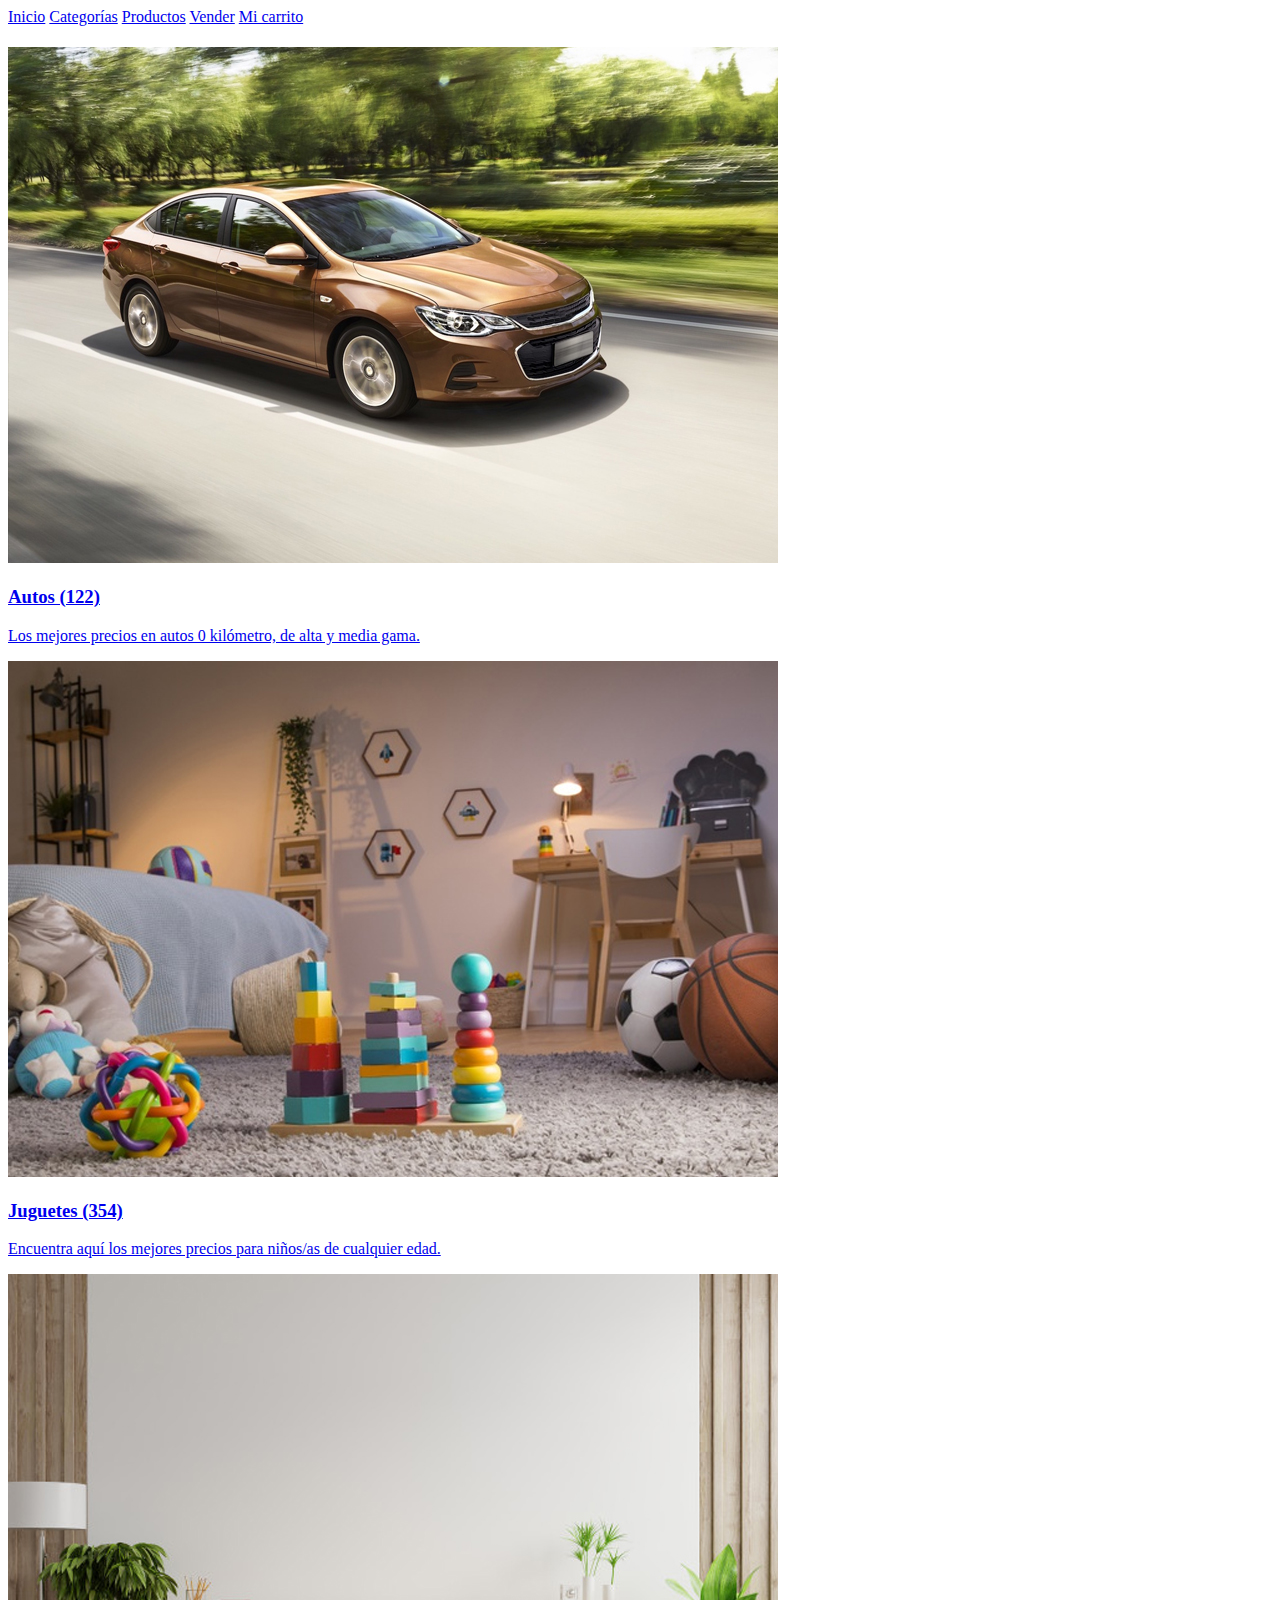
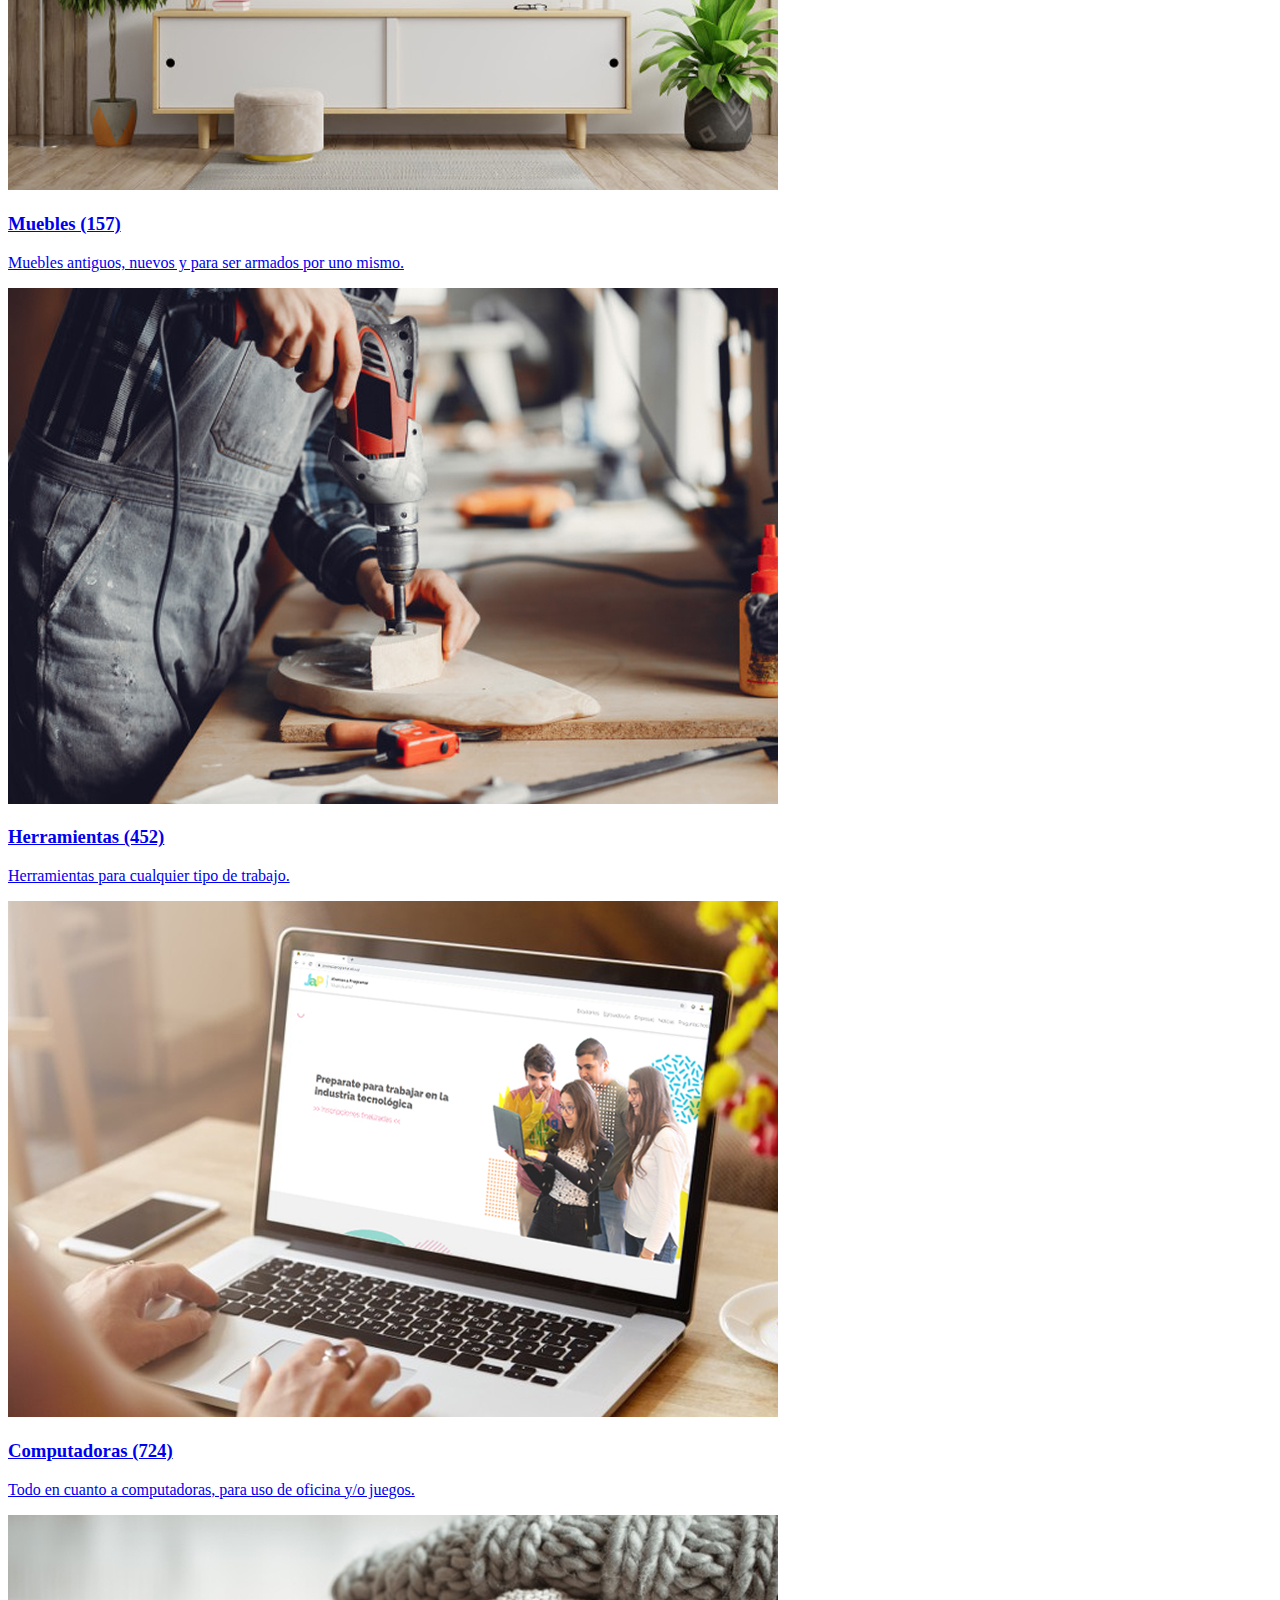
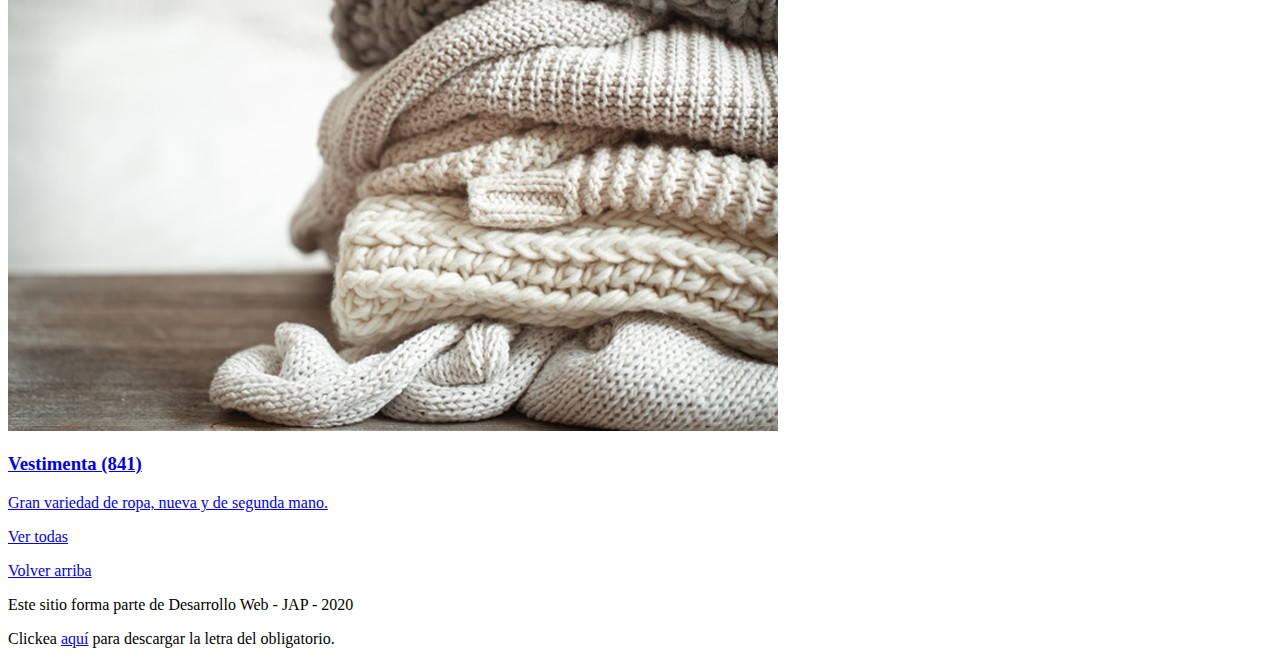
==== index.html @ 136afc0c "primer upload" ====
<!DOCTYPE html>
<!-- saved from url=(0049)https://getbootstrap.com/docs/4.3/examples/album/ -->
<html lang="en">
  <head>
    <meta http-equiv="Content-Type" content="text/html; charset=UTF-8">
    <meta name="viewport" content="width=device-width, initial-scale=1, shrink-to-fit=no">
    <meta name="description" content="">
    <title>eMercado - Todo lo que busques está aquí</title>

    <link rel="canonical" href="https://getbootstrap.com/docs/4.3/examples/album/">
    <link href="https://fonts.googleapis.com/css?family=Raleway:300,300i,400,400i,700,700i,900,900i" rel="stylesheet">
    <!-- Bootstrap core CSS -->
    <link href="css/bootstrap.min.css" rel="stylesheet">
    <link href="css/styles.css" rel="stylesheet">
  </head>
  <body>
    <nav class="site-header sticky-top py-1 bg-dark">
      <div class="container d-flex flex-column flex-md-row justify-content-between">
        <a class="py-2 d-none d-md-inline-block" href="index.html">Inicio</a>
        <a class="py-2 d-none d-md-inline-block" href="categories.html">Categorías</a>
        <a class="py-2 d-none d-md-inline-block" href="products.html">Productos</a>
        <a class="py-2 d-none d-md-inline-block" href="sell.html">Vender</a>
        <a class="py-2 d-none d-md-inline-block" href="cart.html">Mi carrito</a>
      </div>
    </nav>
    <main role="main">
      <section class="jumbotron text-center">
        <div class="m-5">
          <h1></h1>
        </div>
      </section>
      <div class="album py-5 bg-light">
        <div class="container">
          <div class="row">
            <div class="col-md-4">
              <a href="categories.html" class="card mb-4 shadow-sm custom-card">
                <img class="bd-placeholder-img card-img-top"  src="img/cat1.jpg">
                <h3 class="m-3">Autos (122)</h3>
                <div class="card-body">
                  <p class="card-text">Los mejores precios en autos 0 kilómetro, de alta y media gama.</p>
                </div>
              </a>
            </div>
            <div class="col-md-4">
                <a href="categories.html" class="card mb-4 shadow-sm custom-card">
                  <img class="bd-placeholder-img card-img-top" src="img/cat2.jpg">
                  <h3 class="m-3">Juguetes (354)</h3>
                  <div class="card-body">
                    <p class="card-text">Encuentra aquí los mejores precios para niños/as de cualquier edad.</p>
                  </div>
                </a>
            </div>
            <div class="col-md-4">
                <a href="categories.html" class="card mb-4 shadow-sm custom-card">
                  <img class="bd-placeholder-img card-img-top" src="img/cat3.jpg">
                  <h3 class="m-3">Muebles (157)</h3>
                  <div class="card-body">
                    <p class="card-text">Muebles antiguos, nuevos y para ser armados por uno mismo.</p>
                  </div>
                </a>
            </div>
            <div class="col-md-4">
                <a href="categories.html" class="card mb-4 shadow-sm custom-card">
                  <img class="bd-placeholder-img card-img-top" src="img/cat4.jpg">
                  <h3 class="m-3">Herramientas (452)</h3>
                  <div class="card-body">
                    <p class="card-text">Herramientas para cualquier tipo de trabajo.</p>
                  </div>
                </a>
            </div>
            <div class="col-md-4">
                <a href="categories.html" class="card mb-4 shadow-sm custom-card">
                  <img class="bd-placeholder-img card-img-top" src="img/cat5.jpg">
                  <h3 class="m-3">Computadoras (724)</h3>
                  <div class="card-body">
                    <p class="card-text">Todo en cuanto a computadoras, para uso de oficina y/o juegos.</p>
                  </div>
                </a>
            </div>
            <div class="col-md-4">
                <a href="categories.html" class="card mb-4 shadow-sm custom-card">
                  <img class="bd-placeholder-img card-img-top" src="img/cat6.jpg">
                  <h3 class="m-3">Vestimenta (841)</h3>
                  <div class="card-body">
                    <p class="card-text">Gran variedad de ropa, nueva y de segunda mano.</p>
                  </div>
                </a>
            </div>
          </div>
          <div class="row">
              <a type="button" class="btn btn-light btn-lg btn-block" href="categories.html">Ver todas</a>
          </div>
        </div>
      </div>
    </main>
    <footer class="text-muted">
      <div class="container">
        <p class="float-right">
          <a href="#">Volver arriba</a>
        </p>
        <p>Este sitio forma parte de Desarrollo Web - JAP - 2020</p>
        <p>Clickea <a target="_blank" href="Letra.pdf">aquí</a> para descargar la letra del obligatorio.</p>
      </div>
    </footer>
    <script src="js/jquery-3.4.1.min.js"></script>
    <script src="js/bootstrap.bundle.min.js"></script>
    <script src="js/init.js"></script>
  </body>
</html>
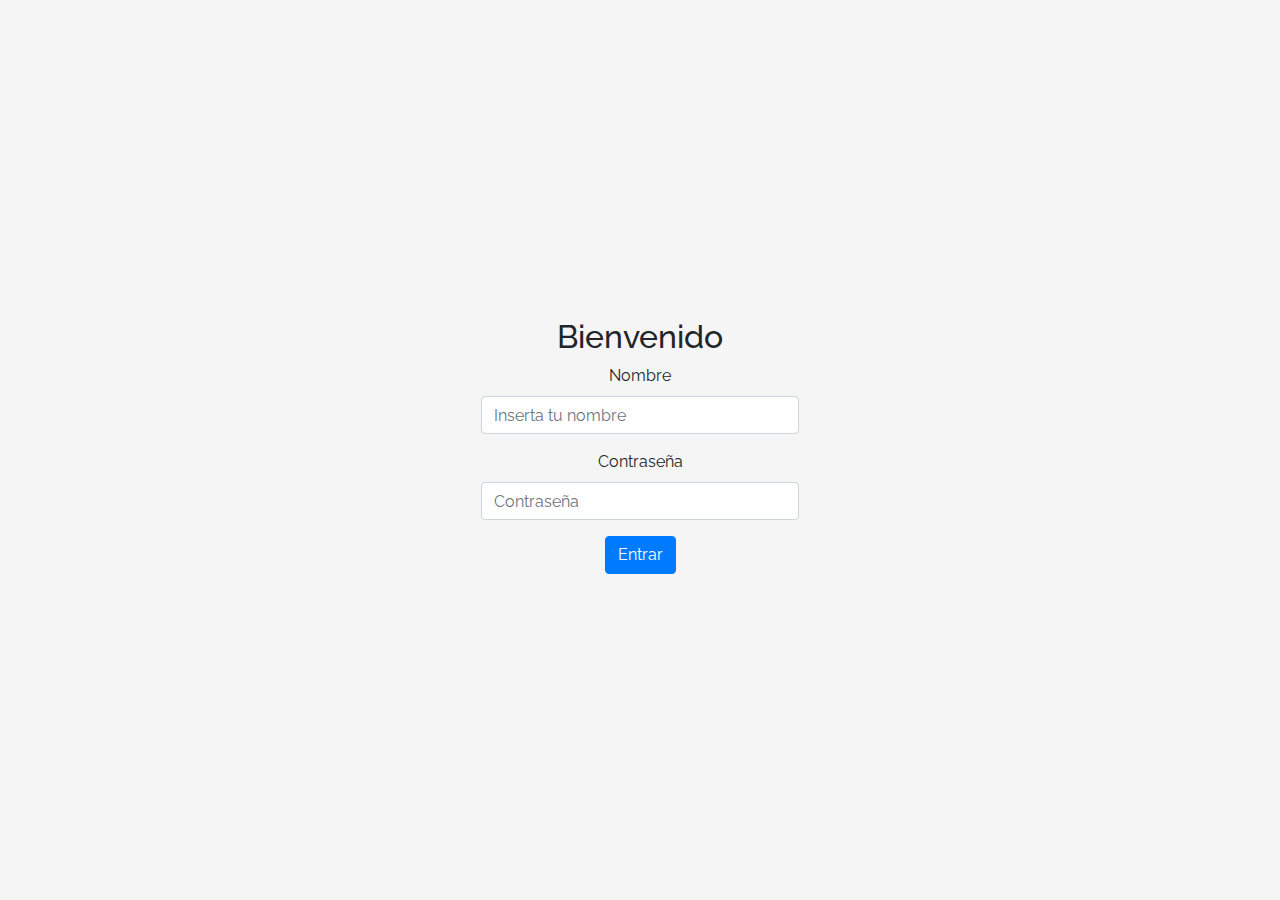
==== commit 05ffa36b: "Entrega 1" ====
--- a/index.html
+++ b/index.html
@@ -1,109 +1,77 @@
 <!DOCTYPE html>
 <!-- saved from url=(0049)https://getbootstrap.com/docs/4.3/examples/album/ -->
 <html lang="en">
-  <head>
-    <meta http-equiv="Content-Type" content="text/html; charset=UTF-8">
-    <meta name="viewport" content="width=device-width, initial-scale=1, shrink-to-fit=no">
-    <meta name="description" content="">
-    <title>eMercado - Todo lo que busques está aquí</title>
 
-    <link rel="canonical" href="https://getbootstrap.com/docs/4.3/examples/album/">
-    <link href="https://fonts.googleapis.com/css?family=Raleway:300,300i,400,400i,700,700i,900,900i" rel="stylesheet">
-    <!-- Bootstrap core CSS -->
-    <link href="css/bootstrap.min.css" rel="stylesheet">
-    <link href="css/styles.css" rel="stylesheet">
-  </head>
-  <body>
-    <nav class="site-header sticky-top py-1 bg-dark">
-      <div class="container d-flex flex-column flex-md-row justify-content-between">
-        <a class="py-2 d-none d-md-inline-block" href="index.html">Inicio</a>
-        <a class="py-2 d-none d-md-inline-block" href="categories.html">Categorías</a>
-        <a class="py-2 d-none d-md-inline-block" href="products.html">Productos</a>
-        <a class="py-2 d-none d-md-inline-block" href="sell.html">Vender</a>
-        <a class="py-2 d-none d-md-inline-block" href="cart.html">Mi carrito</a>
+<head>
+  <meta http-equiv="Content-Type" content="text/html; charset=UTF-8">
+  <meta name="viewport" content="width=device-width, initial-scale=1, shrink-to-fit=no">
+  <meta name="description" content="">
+  <title>eMercado - Todo lo que busques está aquí</title>
+
+  <link rel="canonical" href="https://getbootstrap.com/docs/4.3/examples/album/">
+  <link href="https://fonts.googleapis.com/css?family=Raleway:300,300i,400,400i,700,700i,900,900i" rel="stylesheet">
+  <!-- Bootstrap core CSS -->
+  <link href="css/bootstrap.min.css" rel="stylesheet">
+  <link href="css/styles.css" rel="stylesheet">
+  <style>
+    html, body{
+      height: 100%;
+    }
+
+    body {
+      display: -ms-flexbox;
+      display: flex;
+      -ms-flex-align: center;
+      align-items: center;
+      padding-top: 40px;
+      padding-bottom: 40px;
+      background-color: #f5f5f5;
+    }
+
+    .signin {
+      width: 100%;
+      max-width: 330px;
+      padding: 15px;
+      margin: auto;
+    }
+  </style>
+  <script src="js/init.js"></script>
+  <script src="js/login.js"></script>
+</head>
+
+<body class="text-center">
+  <div class="container p-5">
+    
+    <main role="main" class="container my-auto">
+      <div class="row">
+          <div id="login" class="col-lg-4 offset-lg-4 col-md-6 offset-md-3
+              col-12">
+              <h2 class="text-center">Bienvenido</h2>
+              
+
+              
+                  <div class="form-group">
+                      <label for="nombre">Nombre</label>
+                      <input id="nombre" name="nombre"
+                          class="form-control" type="text"
+                          placeholder="Inserta tu nombre">
+                  </div>
+                  <div class="form-group">
+                      <label for="Contraseña">Contraseña</label>
+                      <input id="Contraseña" name="Contraseña"
+                          class="form-control" type="password"
+                          placeholder="Contraseña">
+                  </div>
+                  <button class="btn btn-primary mb-2" onclick="verificar();">
+                      Entrar
+                  </button>
+                 
+              
+          </div>
       </div>
-    </nav>
-    <main role="main">
-      <section class="jumbotron text-center">
-        <div class="m-5">
-          <h1></h1>
-        </div>
-      </section>
-      <div class="album py-5 bg-light">
-        <div class="container">
-          <div class="row">
-            <div class="col-md-4">
-              <a href="categories.html" class="card mb-4 shadow-sm custom-card">
-                <img class="bd-placeholder-img card-img-top"  src="img/cat1.jpg">
-                <h3 class="m-3">Autos (122)</h3>
-                <div class="card-body">
-                  <p class="card-text">Los mejores precios en autos 0 kilómetro, de alta y media gama.</p>
-                </div>
-              </a>
-            </div>
-            <div class="col-md-4">
-                <a href="categories.html" class="card mb-4 shadow-sm custom-card">
-                  <img class="bd-placeholder-img card-img-top" src="img/cat2.jpg">
-                  <h3 class="m-3">Juguetes (354)</h3>
-                  <div class="card-body">
-                    <p class="card-text">Encuentra aquí los mejores precios para niños/as de cualquier edad.</p>
-                  </div>
-                </a>
-            </div>
-            <div class="col-md-4">
-                <a href="categories.html" class="card mb-4 shadow-sm custom-card">
-                  <img class="bd-placeholder-img card-img-top" src="img/cat3.jpg">
-                  <h3 class="m-3">Muebles (157)</h3>
-                  <div class="card-body">
-                    <p class="card-text">Muebles antiguos, nuevos y para ser armados por uno mismo.</p>
-                  </div>
-                </a>
-            </div>
-            <div class="col-md-4">
-                <a href="categories.html" class="card mb-4 shadow-sm custom-card">
-                  <img class="bd-placeholder-img card-img-top" src="img/cat4.jpg">
-                  <h3 class="m-3">Herramientas (452)</h3>
-                  <div class="card-body">
-                    <p class="card-text">Herramientas para cualquier tipo de trabajo.</p>
-                  </div>
-                </a>
-            </div>
-            <div class="col-md-4">
-                <a href="categories.html" class="card mb-4 shadow-sm custom-card">
-                  <img class="bd-placeholder-img card-img-top" src="img/cat5.jpg">
-                  <h3 class="m-3">Computadoras (724)</h3>
-                  <div class="card-body">
-                    <p class="card-text">Todo en cuanto a computadoras, para uso de oficina y/o juegos.</p>
-                  </div>
-                </a>
-            </div>
-            <div class="col-md-4">
-                <a href="categories.html" class="card mb-4 shadow-sm custom-card">
-                  <img class="bd-placeholder-img card-img-top" src="img/cat6.jpg">
-                  <h3 class="m-3">Vestimenta (841)</h3>
-                  <div class="card-body">
-                    <p class="card-text">Gran variedad de ropa, nueva y de segunda mano.</p>
-                  </div>
-                </a>
-            </div>
-          </div>
-          <div class="row">
-              <a type="button" class="btn btn-light btn-lg btn-block" href="categories.html">Ver todas</a>
-          </div>
-        </div>
-      </div>
-    </main>
-    <footer class="text-muted">
-      <div class="container">
-        <p class="float-right">
-          <a href="#">Volver arriba</a>
-        </p>
-        <p>Este sitio forma parte de Desarrollo Web - JAP - 2020</p>
-        <p>Clickea <a target="_blank" href="Letra.pdf">aquí</a> para descargar la letra del obligatorio.</p>
-      </div>
-    </footer>
-    <script src="js/jquery-3.4.1.min.js"></script>
-    <script src="js/bootstrap.bundle.min.js"></script>
-    <script src="js/init.js"></script>
-  </body>
+  </main>
+  </div>
+
+  
+</body>
 </html>--- a/css/styles.css
+++ b/css/styles.css
@@ -0,0 +1,141 @@
+.jumbotron, .card-body, .container, .site-header{
+    font-family: 'Raleway', serif !important;
+}
+
+.jumbotron .display-4{
+    font-weight: bold;
+}
+
+.jumbotron {
+  height: 50vh;
+  padding: 5em inherit;
+  margin-bottom: 0;
+  background-color: #53C0FB;
+  background: url('../img/cover_back.png');
+  background-size: cover;
+  background-position: center;
+  background-repeat: no-repeat;
+  color: black;
+  font-weight: bold;
+}
+
+@media (min-width: 768px) {
+  .jumbotron {
+    padding-top: 6rem;
+    padding-bottom: 6rem;
+  }
+}
+
+.jumbotron p:last-child {
+  margin-bottom: 0;
+}
+
+.jumbotron-heading {
+  font-weight: 300;
+}
+
+.jumbotron .container {
+  max-width: 40rem;
+  background-color: rgba(255, 255, 255, 0.5);
+  border-radius: 10px;
+  text-shadow: 1px 1px 2px grey;
+}
+
+.jumbotron .lead{
+  font-size: 38px;
+}
+
+footer {
+  padding-top: 3rem;
+  padding-bottom: 3rem;
+}
+
+footer p {
+  margin-bottom: .25rem;
+}
+
+.site-header a {
+  color: white;
+  transition: ease-in-out color .15s;
+}
+
+.light-text {
+  color: white;
+}
+
+.site-header .dropdown-menu a {
+  color: black;
+}
+
+.dropzone{
+  border: 2px dashed #0087F7;
+  border-radius: 5px;
+  background: white;
+}
+
+.alert{
+  position: fixed;
+  top:80px;
+  width: 50%;
+  left: 50%;
+  transform: translate(-50%, 0);
+}
+
+.lds-ring {
+  display: inline-block;
+  position: relative;
+  width: 64px;
+  height: 64px;
+  top:50%;
+  left: 50%;
+}
+.lds-ring div {
+  box-sizing: border-box;
+  display: block;
+  position: absolute;
+  width: 51px;
+  height: 51px;
+  margin: 6px;
+  border: 6px solid #fff;
+  border-radius: 50%;
+  animation: lds-ring 1.2s cubic-bezier(0.5, 0, 0.5, 1) infinite;
+  border-color: #fff transparent transparent transparent;
+}
+.lds-ring div:nth-child(1) {
+  animation-delay: -0.45s;
+}
+.lds-ring div:nth-child(2) {
+  animation-delay: -0.3s;
+}
+.lds-ring div:nth-child(3) {
+  animation-delay: -0.15s;
+}
+@keyframes lds-ring {
+  0% {
+    transform: rotate(0deg);
+  }
+  100% {
+    transform: rotate(360deg);
+  }
+}
+
+#spinner-wrapper{
+  position: fixed;
+  background-color: rgba(0,0,0,0.5);
+  width:100%;
+  height: 100%;
+  top:0;
+  left:0;
+  z-index: 1021;
+  display: none;
+}
+
+a.custom-card,
+a.custom-card:hover {
+  color: inherit;
+  text-decoration: inherit;
+}
+
+.checked {
+  color: orange;
+}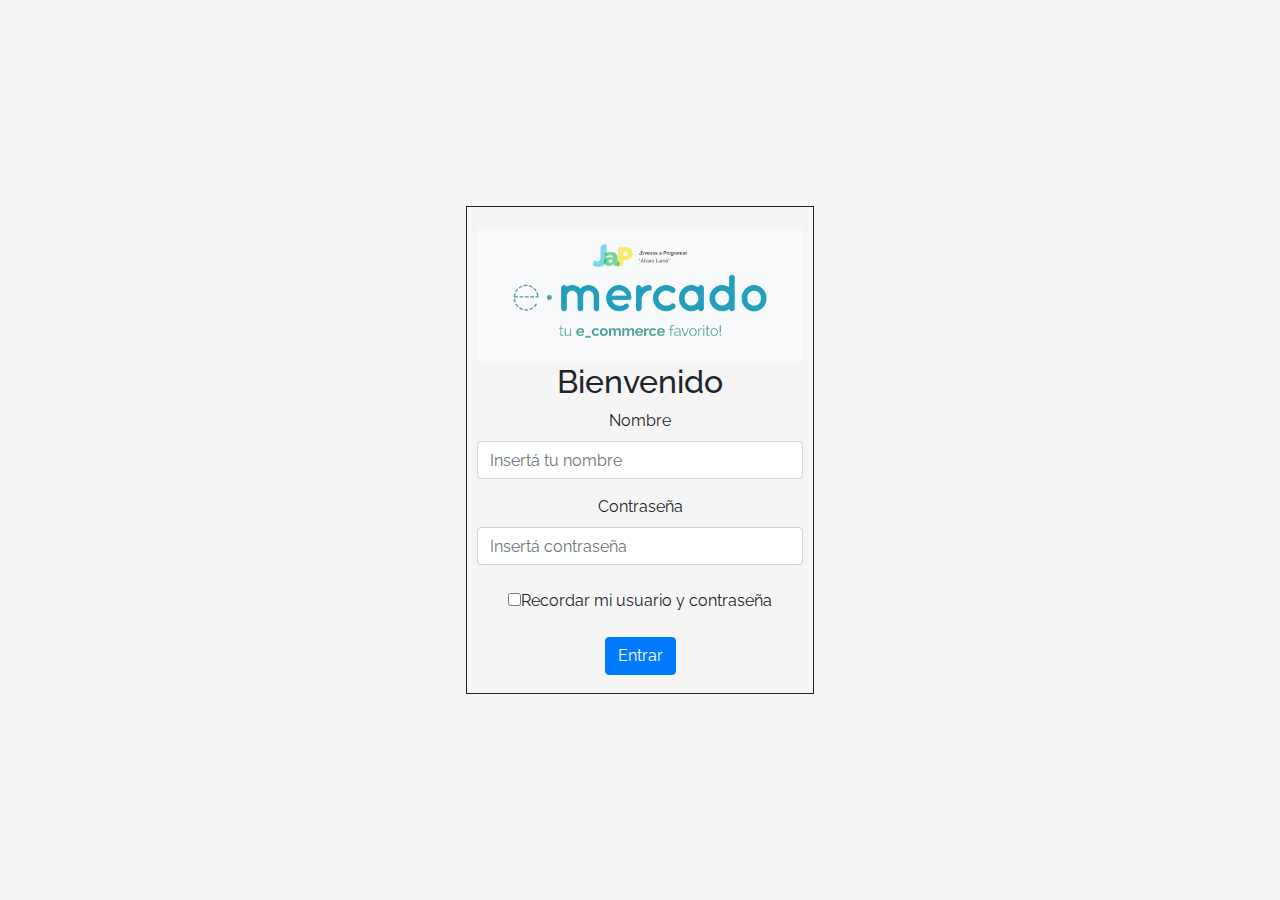
==== commit 8ab8a2ac: "entrega 1" ====
--- a/index.html
+++ b/index.html
@@ -1,77 +1,97 @@
 <!DOCTYPE html>
 <!-- saved from url=(0049)https://getbootstrap.com/docs/4.3/examples/album/ -->
 <html lang="en">
+  <head>
+    <meta http-equiv="Content-Type" content="text/html; charset=UTF-8" />
+    <meta
+      name="viewport"
+      content="width=device-width, initial-scale=1, shrink-to-fit=no"
+    />
+    <meta name="description" content="" />
+    <title>eMercado - Todo lo que busques está aquí</title>
 
-<head>
-  <meta http-equiv="Content-Type" content="text/html; charset=UTF-8">
-  <meta name="viewport" content="width=device-width, initial-scale=1, shrink-to-fit=no">
-  <meta name="description" content="">
-  <title>eMercado - Todo lo que busques está aquí</title>
+    <link
+      rel="canonical"
+      href="https://getbootstrap.com/docs/4.3/examples/album/"
+    />
+    <link
+      href="https://fonts.googleapis.com/css?family=Raleway:300,300i,400,400i,700,700i,900,900i"
+      rel="stylesheet"
+    />
+    <!-- Bootstrap core CSS -->
+    <link href="css/bootstrap.min.css" rel="stylesheet" />
+    <link href="css/styles.css" rel="stylesheet" />
+    <style>
+      html,
+      body {
+        height: 100%;
+      }
 
-  <link rel="canonical" href="https://getbootstrap.com/docs/4.3/examples/album/">
-  <link href="https://fonts.googleapis.com/css?family=Raleway:300,300i,400,400i,700,700i,900,900i" rel="stylesheet">
-  <!-- Bootstrap core CSS -->
-  <link href="css/bootstrap.min.css" rel="stylesheet">
-  <link href="css/styles.css" rel="stylesheet">
-  <style>
-    html, body{
-      height: 100%;
-    }
+      body {
+        display: -ms-flexbox;
+        display: flex;
+        -ms-flex-align: center;
+        align-items: center;
+        padding-top: 40px;
+        padding-bottom: 40px;
+        background-color: #f5f5f5;
+      }
 
-    body {
-      display: -ms-flexbox;
-      display: flex;
-      -ms-flex-align: center;
-      align-items: center;
-      padding-top: 40px;
-      padding-bottom: 40px;
-      background-color: #f5f5f5;
-    }
+      .signin {
+        width: 100%;
+        max-width: 330px;
+        padding: 15px;
+        margin: auto;
+      }
+    </style>
+    <script src="js/init.js"></script>
+    <script src="js/login.js"></script>
+  </head>
 
-    .signin {
-      width: 100%;
-      max-width: 330px;
-      padding: 15px;
-      margin: auto;
-    }
-  </style>
-  <script src="js/init.js"></script>
-  <script src="js/login.js"></script>
-</head>
+  <body class="text-center">
+    <div class="container p-5">
+      <main role="main" class="container my-auto">
+        <div class="row">
+          <div
+            id="login1"
+            class="col-lg-4 offset-lg-4 col-md-6 offset-md-3 col-12"
+          >
+            <img id="imageLogin" src="img/login.png" />
+            <br />
 
-<body class="text-center">
-  <div class="container p-5">
-    
-    <main role="main" class="container my-auto">
-      <div class="row">
-          <div id="login" class="col-lg-4 offset-lg-4 col-md-6 offset-md-3
-              col-12">
-              <h2 class="text-center">Bienvenido</h2>
-              
+            <h2 class="text-center">Bienvenido</h2>
 
-              
-                  <div class="form-group">
-                      <label for="nombre">Nombre</label>
-                      <input id="nombre" name="nombre"
-                          class="form-control" type="text"
-                          placeholder="Inserta tu nombre">
-                  </div>
-                  <div class="form-group">
-                      <label for="Contraseña">Contraseña</label>
-                      <input id="Contraseña" name="Contraseña"
-                          class="form-control" type="password"
-                          placeholder="Contraseña">
-                  </div>
-                  <button class="btn btn-primary mb-2" onclick="verificar();">
-                      Entrar
-                  </button>
-                 
-              
+            <div class="form-group">
+              <label for="nombre">Nombre</label>
+              <input
+                id="nombre"
+                name="nombre"
+                class="form-control"
+                type="text"
+                placeholder="Insertá tu nombre"
+                />
+            </div>
+            <div class="form-group">
+              <label for="Contraseña">Contraseña</label>
+              <input
+                id="Contraseña"
+                name="Contraseña"
+                class="form-control"
+                type="password"
+                placeholder="Insertá contraseña"
+                />
+              <br />
+              <label
+                ><input type="checkbox" />Recordar mi usuario y
+                contraseña</label
+              >
+            </div>
+            <button class="btn btn-primary mb-2" onclick="verificar();">
+              Entrar
+            </button>
           </div>
-      </div>
-  </main>
-  </div>
-
-  
-</body>
-</html>+        </div>
+      </main>
+    </div>
+  </body>
+</html>
--- a/css/styles.css
+++ b/css/styles.css
@@ -1,17 +1,20 @@
-.jumbotron, .card-body, .container, .site-header{
-    font-family: 'Raleway', serif !important;
+.jumbotron,
+.card-body,
+.container,
+.site-header {
+  font-family: "Raleway", serif !important;
 }
 
-.jumbotron .display-4{
-    font-weight: bold;
+.jumbotron .display-4 {
+  font-weight: bold;
 }
 
 .jumbotron {
   height: 50vh;
   padding: 5em inherit;
   margin-bottom: 0;
-  background-color: #53C0FB;
-  background: url('../img/cover_back.png');
+  background-color: #53c0fb;
+  background: url("../img/cover_back.png");
   background-size: cover;
   background-position: center;
   background-repeat: no-repeat;
@@ -41,7 +44,7 @@
   text-shadow: 1px 1px 2px grey;
 }
 
-.jumbotron .lead{
+.jumbotron .lead {
   font-size: 38px;
 }
 
@@ -51,12 +54,12 @@
 }
 
 footer p {
-  margin-bottom: .25rem;
+  margin-bottom: 0.25rem;
 }
 
 .site-header a {
   color: white;
-  transition: ease-in-out color .15s;
+  transition: ease-in-out color 0.15s;
 }
 
 .light-text {
@@ -67,15 +70,15 @@
   color: black;
 }
 
-.dropzone{
-  border: 2px dashed #0087F7;
+.dropzone {
+  border: 2px dashed #0087f7;
   border-radius: 5px;
   background: white;
 }
 
-.alert{
+.alert {
   position: fixed;
-  top:80px;
+  top: 80px;
   width: 50%;
   left: 50%;
   transform: translate(-50%, 0);
@@ -86,7 +89,7 @@
   position: relative;
   width: 64px;
   height: 64px;
-  top:50%;
+  top: 50%;
   left: 50%;
 }
 .lds-ring div {
@@ -119,13 +122,13 @@
   }
 }
 
-#spinner-wrapper{
+#spinner-wrapper {
   position: fixed;
-  background-color: rgba(0,0,0,0.5);
-  width:100%;
+  background-color: rgba(0, 0, 0, 0.5);
+  width: 100%;
   height: 100%;
-  top:0;
-  left:0;
+  top: 0;
+  left: 0;
   z-index: 1021;
   display: none;
 }
@@ -138,4 +141,14 @@
 
 .checked {
   color: orange;
-}+}
+#login1 {
+  text-align: center;
+  border: solid 1px;
+  padding: 20px 10px 10px 10px;
+}
+#imageLogin {
+  max-width: 100%;
+  width: auto;
+  height: auto;
+}
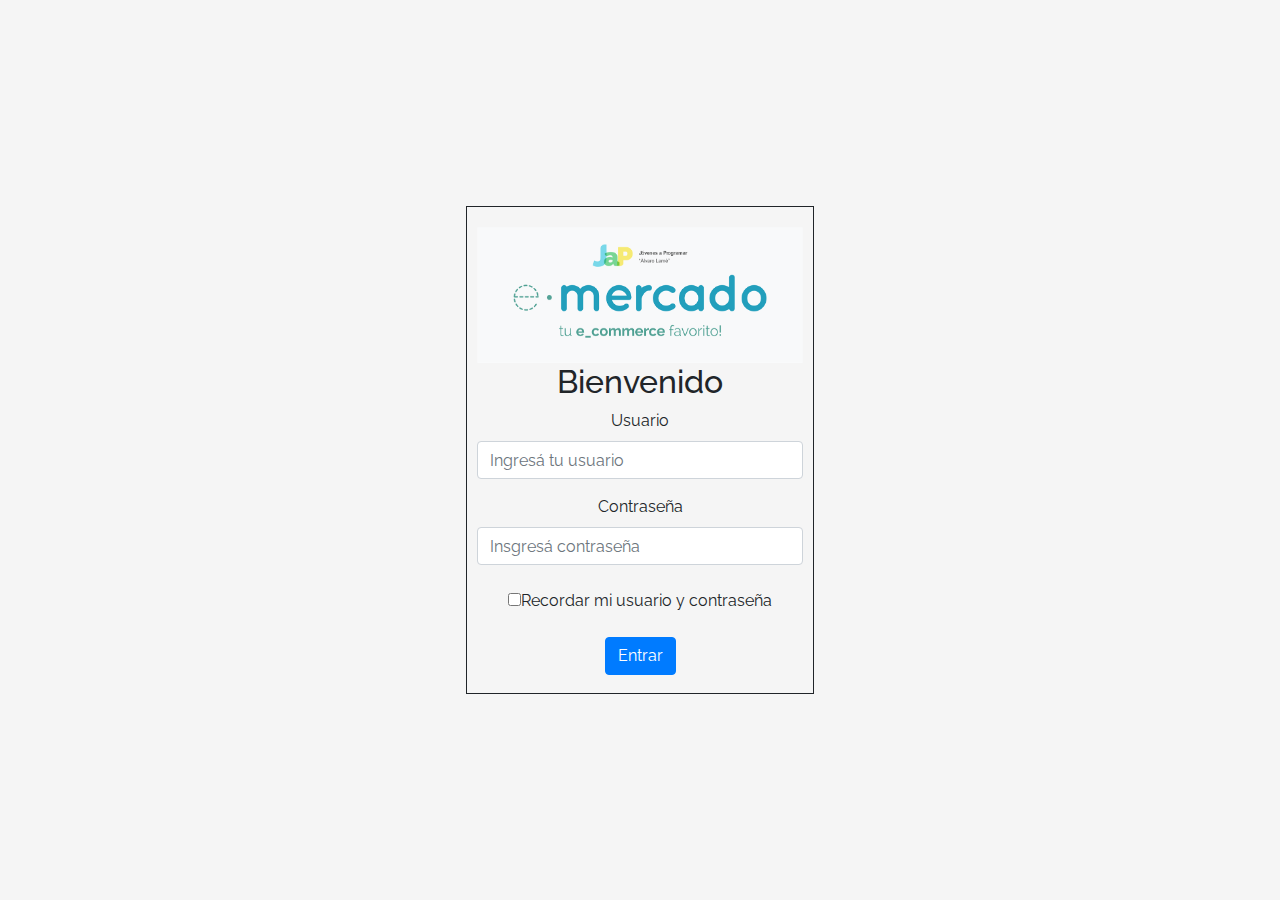
==== commit 5b470a36: "entrega 6" ====
--- a/index.html
+++ b/index.html
@@ -1,97 +1,74 @@
 <!DOCTYPE html>
 <!-- saved from url=(0049)https://getbootstrap.com/docs/4.3/examples/album/ -->
 <html lang="en">
-  <head>
-    <meta http-equiv="Content-Type" content="text/html; charset=UTF-8" />
-    <meta
-      name="viewport"
-      content="width=device-width, initial-scale=1, shrink-to-fit=no"
-    />
-    <meta name="description" content="" />
-    <title>eMercado - Todo lo que busques está aquí</title>
 
-    <link
-      rel="canonical"
-      href="https://getbootstrap.com/docs/4.3/examples/album/"
-    />
-    <link
-      href="https://fonts.googleapis.com/css?family=Raleway:300,300i,400,400i,700,700i,900,900i"
-      rel="stylesheet"
-    />
-    <!-- Bootstrap core CSS -->
-    <link href="css/bootstrap.min.css" rel="stylesheet" />
-    <link href="css/styles.css" rel="stylesheet" />
-    <style>
-      html,
-      body {
-        height: 100%;
-      }
+<head>
+  <meta http-equiv="Content-Type" content="text/html; charset=UTF-8" />
+  <meta name="viewport" content="width=device-width, initial-scale=1, shrink-to-fit=no" />
+  <meta name="description" content="" />
+  <title>eMercado - Todo lo que busques está aquí</title>
 
-      body {
-        display: -ms-flexbox;
-        display: flex;
-        -ms-flex-align: center;
-        align-items: center;
-        padding-top: 40px;
-        padding-bottom: 40px;
-        background-color: #f5f5f5;
-      }
+  <link rel="canonical" href="https://getbootstrap.com/docs/4.3/examples/album/" />
+  <link href="https://fonts.googleapis.com/css?family=Raleway:300,300i,400,400i,700,700i,900,900i" rel="stylesheet" />
+  <!-- Bootstrap core CSS -->
+  <link href="css/bootstrap.min.css" rel="stylesheet" />
+  <link href="css/styles.css" rel="stylesheet" />
+  <style>
+    html,
+    body {
+      height: 100%;
+    }
 
-      .signin {
-        width: 100%;
-        max-width: 330px;
-        padding: 15px;
-        margin: auto;
-      }
-    </style>
-    <script src="js/init.js"></script>
-    <script src="js/login.js"></script>
-  </head>
+    body {
+      display: -ms-flexbox;
+      display: flex;
+      -ms-flex-align: center;
+      align-items: center;
+      padding-top: 40px;
+      padding-bottom: 40px;
+      background-color: #f5f5f5;
+    }
 
-  <body class="text-center">
-    <div class="container p-5">
-      <main role="main" class="container my-auto">
-        <div class="row">
-          <div
-            id="login1"
-            class="col-lg-4 offset-lg-4 col-md-6 offset-md-3 col-12"
-          >
-            <img id="imageLogin" src="img/login.png" />
+    .signin {
+      width: 100%;
+      max-width: 330px;
+      padding: 15px;
+      margin: auto;
+    }
+  </style>
+  <script src="js/init.js"></script>
+  <script src="js/login.js"></script>
+</head>
+
+<body class="text-center">
+  <div class="container p-5">
+    <main role="main" class="container my-auto">
+      <div class="row">
+        <div id="login1" class="col-lg-4 offset-lg-4 col-md-6 offset-md-3 col-12">
+          <img id="imageLogin" src="img/login.png" />
+          <br />
+
+          <h2 class="text-center">Bienvenido</h2>
+
+          <div class="form-group">
+            <label for="nombre">Usuario</label>
+            <input id="nombre" name="nombre" class="form-control" type="text" placeholder="Ingresá tu usuario" />
+          </div>
+          <div class="form-group">
+            <label for="Contraseña">Contraseña</label>
+            <input id="contraseña" name="Contraseña" class="form-control" type="password"
+              placeholder="Insgresá contraseña" />
             <br />
+            <label><input type="checkbox" />Recordar mi usuario y
+              contraseña</label>
+          </div>
+          <button class="btn btn-primary mb-2" onclick="verificar();">
+            Entrar
+          </button>
+        </div>
+      </div>
+    </main>
+  </div>
+</body>
 
-            <h2 class="text-center">Bienvenido</h2>
-
-            <div class="form-group">
-              <label for="nombre">Nombre</label>
-              <input
-                id="nombre"
-                name="nombre"
-                class="form-control"
-                type="text"
-                placeholder="Insertá tu nombre"
-                />
-            </div>
-            <div class="form-group">
-              <label for="Contraseña">Contraseña</label>
-              <input
-                id="Contraseña"
-                name="Contraseña"
-                class="form-control"
-                type="password"
-                placeholder="Insertá contraseña"
-                />
-              <br />
-              <label
-                ><input type="checkbox" />Recordar mi usuario y
-                contraseña</label
-              >
-            </div>
-            <button class="btn btn-primary mb-2" onclick="verificar();">
-              Entrar
-            </button>
-          </div>
-        </div>
-      </main>
-    </div>
-  </body>
-</html>
+</html>--- a/css/styles.css
+++ b/css/styles.css
@@ -2,153 +2,228 @@
 .card-body,
 .container,
 .site-header {
-  font-family: "Raleway", serif !important;
+    font-family: "Raleway", serif !important;
 }
 
 .jumbotron .display-4 {
-  font-weight: bold;
+    font-weight: bold;
 }
 
 .jumbotron {
-  height: 50vh;
-  padding: 5em inherit;
-  margin-bottom: 0;
-  background-color: #53c0fb;
-  background: url("../img/cover_back.png");
-  background-size: cover;
-  background-position: center;
-  background-repeat: no-repeat;
-  color: black;
-  font-weight: bold;
+    height: 50vh;
+    padding: 5em inherit;
+    margin-bottom: 0;
+    background-color: #53c0fb;
+    background: url("../img/cover_back.png");
+    background-size: cover;
+    background-position: center;
+    background-repeat: no-repeat;
+    color: black;
+    font-weight: bold;
 }
 
 @media (min-width: 768px) {
-  .jumbotron {
-    padding-top: 6rem;
-    padding-bottom: 6rem;
-  }
+    .jumbotron {
+        padding-top: 6rem;
+        padding-bottom: 6rem;
+    }
 }
 
 .jumbotron p:last-child {
-  margin-bottom: 0;
+    margin-bottom: 0;
 }
 
 .jumbotron-heading {
-  font-weight: 300;
+    font-weight: 300;
 }
 
 .jumbotron .container {
-  max-width: 40rem;
-  background-color: rgba(255, 255, 255, 0.5);
-  border-radius: 10px;
-  text-shadow: 1px 1px 2px grey;
+    max-width: 40rem;
+    background-color: rgba(255, 255, 255, 0.5);
+    border-radius: 10px;
+    text-shadow: 1px 1px 2px grey;
 }
 
 .jumbotron .lead {
-  font-size: 38px;
+    font-size: 38px;
 }
 
 footer {
-  padding-top: 3rem;
-  padding-bottom: 3rem;
+    padding-top: 3rem;
+    padding-bottom: 3rem;
 }
 
 footer p {
-  margin-bottom: 0.25rem;
+    margin-bottom: 0.25rem;
 }
 
 .site-header a {
-  color: white;
-  transition: ease-in-out color 0.15s;
+    color: white;
+    transition: ease-in-out color 0.15s;
 }
 
 .light-text {
-  color: white;
+    color: white;
 }
 
 .site-header .dropdown-menu a {
-  color: black;
+    color: black;
 }
 
 .dropzone {
-  border: 2px dashed #0087f7;
-  border-radius: 5px;
-  background: white;
+    border: 2px dashed #0087f7;
+    border-radius: 5px;
+    background: white;
 }
 
 .alert {
-  position: fixed;
-  top: 80px;
-  width: 50%;
-  left: 50%;
-  transform: translate(-50%, 0);
+    position: fixed;
+    top: 80px;
+    width: 50%;
+    left: 50%;
+    transform: translate(-50%, 0);
 }
 
 .lds-ring {
-  display: inline-block;
-  position: relative;
-  width: 64px;
-  height: 64px;
-  top: 50%;
-  left: 50%;
-}
+    display: inline-block;
+    position: relative;
+    width: 64px;
+    height: 64px;
+    top: 50%;
+    left: 50%;
+}
+
 .lds-ring div {
-  box-sizing: border-box;
-  display: block;
-  position: absolute;
-  width: 51px;
-  height: 51px;
-  margin: 6px;
-  border: 6px solid #fff;
-  border-radius: 50%;
-  animation: lds-ring 1.2s cubic-bezier(0.5, 0, 0.5, 1) infinite;
-  border-color: #fff transparent transparent transparent;
-}
+    box-sizing: border-box;
+    display: block;
+    position: absolute;
+    width: 51px;
+    height: 51px;
+    margin: 6px;
+    border: 6px solid #fff;
+    border-radius: 50%;
+    animation: lds-ring 1.2s cubic-bezier(0.5, 0, 0.5, 1) infinite;
+    border-color: #fff transparent transparent transparent;
+}
+
 .lds-ring div:nth-child(1) {
-  animation-delay: -0.45s;
-}
+    animation-delay: -0.45s;
+}
+
 .lds-ring div:nth-child(2) {
-  animation-delay: -0.3s;
-}
+    animation-delay: -0.3s;
+}
+
 .lds-ring div:nth-child(3) {
-  animation-delay: -0.15s;
-}
+    animation-delay: -0.15s;
+}
+
 @keyframes lds-ring {
-  0% {
-    transform: rotate(0deg);
-  }
-  100% {
-    transform: rotate(360deg);
-  }
+    0% {
+        transform: rotate(0deg);
+    }
+    100% {
+        transform: rotate(360deg);
+    }
 }
 
 #spinner-wrapper {
-  position: fixed;
-  background-color: rgba(0, 0, 0, 0.5);
-  width: 100%;
-  height: 100%;
-  top: 0;
-  left: 0;
-  z-index: 1021;
-  display: none;
+    position: fixed;
+    background-color: rgba(0, 0, 0, 0.5);
+    width: 100%;
+    height: 100%;
+    top: 0;
+    left: 0;
+    z-index: 1021;
+    display: none;
 }
 
 a.custom-card,
 a.custom-card:hover {
-  color: inherit;
-  text-decoration: inherit;
+    color: inherit;
+    text-decoration: inherit;
 }
 
 .checked {
-  color: orange;
-}
+    color: orange;
+}
+
 #login1 {
-  text-align: center;
-  border: solid 1px;
-  padding: 20px 10px 10px 10px;
-}
+    text-align: center;
+    border: solid 1px;
+    padding: 20px 10px 10px 10px;
+}
+
 #imageLogin {
-  max-width: 100%;
-  width: auto;
-  height: auto;
-}
+    max-width: 100%;
+    width: auto;
+    height: auto;
+}
+
+#muestraUsuario {
+    color: white;
+    font-size: small;
+    text-align: right;
+}
+
+#userImage {
+    width: 25px;
+}
+
+#pestanaUsuario {
+    padding-right: 0px;
+}
+
+#carrito {
+    border: solid 2px green;
+}
+
+.miTabla {
+  border: solid grey;
+}
+
+
+#divEnvio {
+  border: solid grey;
+  padding: 2em;
+}
+
+
+
+#imagenCarrito {
+    width: 100%;
+    height: 100%;
+}
+
+.imagenArticulo {
+    border: solid 2px yellow;
+}
+
+
+
+.precioUnit {
+    width: 20%;
+    text-align: center;
+}
+
+.cantidadArt {
+    width: 10%;
+    text-align: center;
+}
+
+.subTotal {
+    width: 10%;
+    text-align: center;
+}
+
+.alturaFila {
+    height: 5%;
+}
+#pago {
+  float: right;
+}
+
+.botonCompra {
+width: 15em;
+}
+
